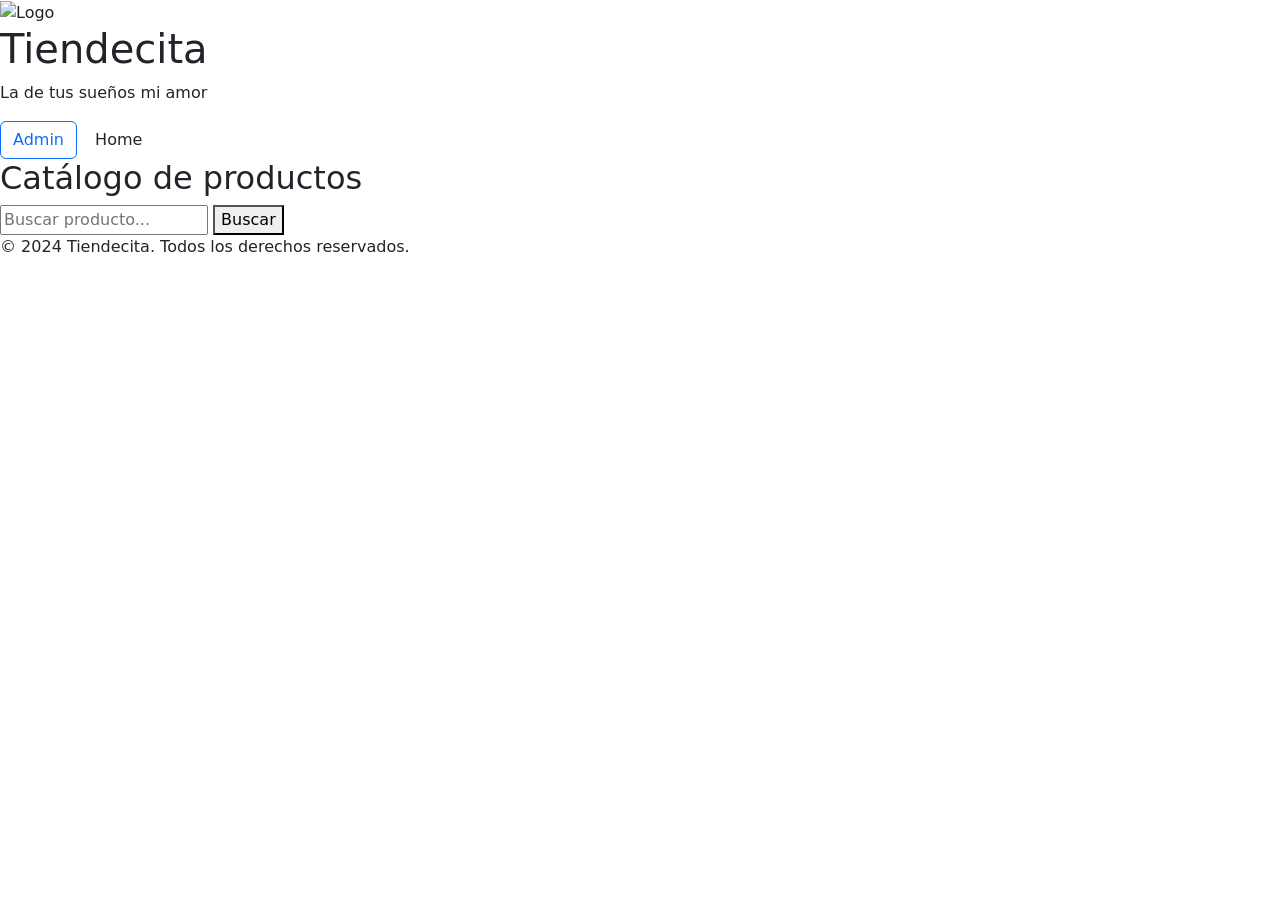
==== Web/FRONTEND/index.html @ f6693236 "si tome mis pastillas" ====
<!DOCTYPE html>
<html lang="en">
<head>
    <meta charset="UTF-8">
    <meta name="viewport" content="width=device-width, initial-scale=1.0">
    <link href="https://cdn.jsdelivr.net/npm/bootstrap@5.3.8/dist/css/bootstrap.min.css" rel="stylesheet" integrity="sha384-sRIl4kxILFvY47J16cr9ZwB07vP4J8+LH7qKQnuqkuIAvNWLzeN8tE5YBujZqJLB" crossorigin="anonymous">
    <script src="https://cdn.jsdelivr.net/npm/bootstrap@5.3.8/dist/js/bootstrap.bundle.min.js" integrity="sha384-FKyoEForCGlyvwx9Hj09JcYn3nv7wiPVlz7YYwJrWVcXK/BmnVDxM+D2scQbITxI" crossorigin="anonymous"></script>
    <title>Tiendecita</title>
</head>
<body>
    <header class="header">
        <div class="headCont">
            <div id="titulo">
                <img src="img/logo.png" alt="Logo" class="logo">
                <h1>Tiendecita</h1>
                <p>La de tus sueños mi amor</p>
                
            </div>
            <div id="acciones">
                <button id="adminBtn" class="btn btn-outline-primary">Admin</button>
                <button id="homeBtn" class="btn btn-outline-secibdary">Home</button>
            </div>
            <script>
                document.getElementById('adminBtn').addEventListener('click', function() {
                    window.location.href = 'admin.html';
                });

                document.getElementById('homeBtn').addEventListener('click', function() {
                    window.location.href = 'index.html';
                });
            </script>
        </div>

    </header>
    
    <main class="main">
        <div class="mainCont">

            <section id="catalogoContainer">
                <div>

                    <div id="catalogo">
                        <div>
                            <h2>Catálogo de productos</h2>
                            <input type="text" id="searchInput" placeholder="Buscar producto...">
                            <button id="buscarbtn">Buscar</button>
                        </div>

                        <table>
                            <thead>
                                <!--Espacio por cualquier cosa-->
                            </thead>

                            <tbody>

                            </tbody>

                            <tfoot>

                            </tfoot>
                        </table>

                    </div>
                </div>

            </section>

        </div>
    </main>

    <footer class="footer">
        <div class="footCont">
                <p>&copy; 2024 Tiendecita. Todos los derechos reservados.</p>
        </div>
    </footer>
</body>
</html>
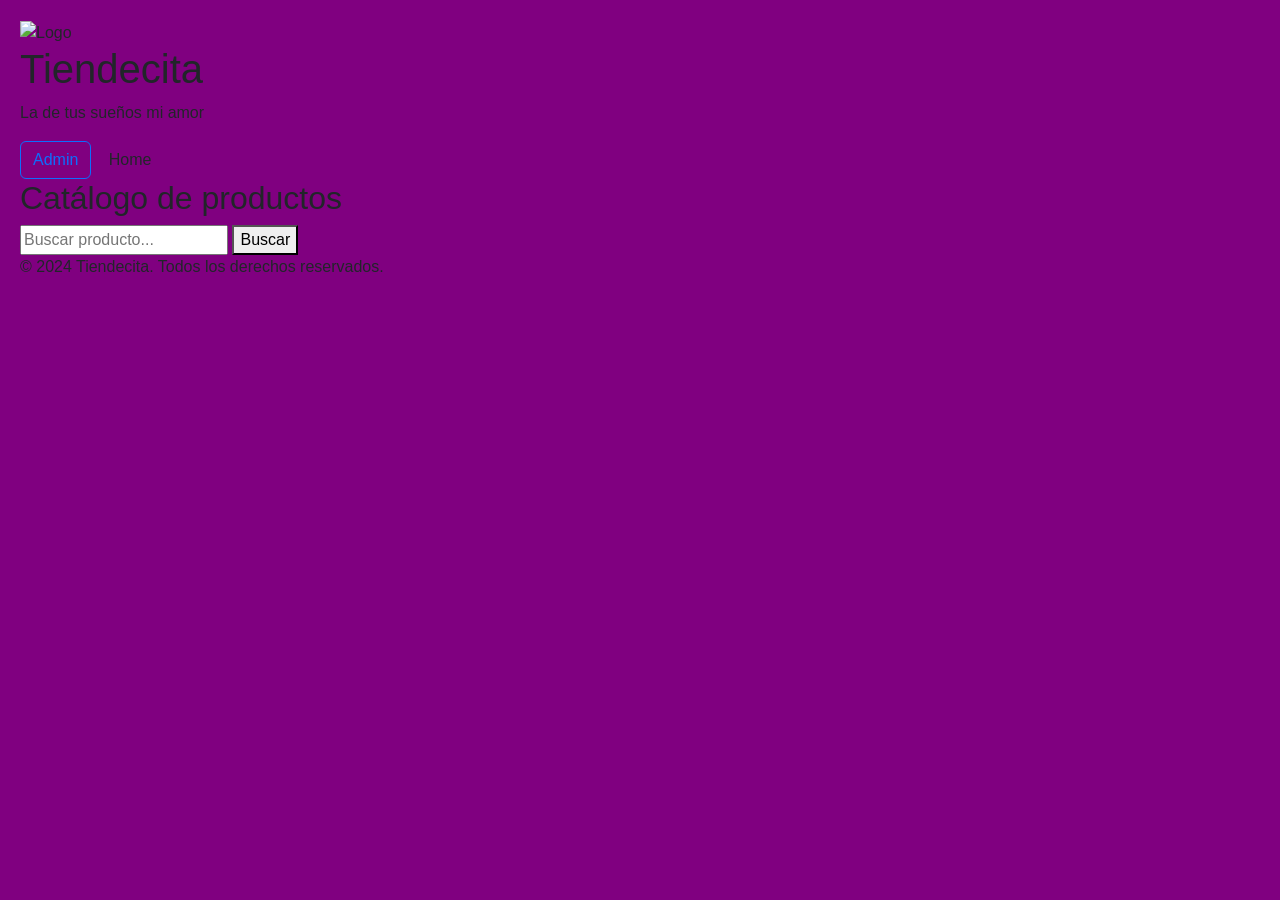
==== commit 9b9bd160: "alo no policia" ====
--- a/Web/FRONTEND/index.html
+++ b/Web/FRONTEND/index.html
@@ -4,6 +4,7 @@
     <meta charset="UTF-8">
     <meta name="viewport" content="width=device-width, initial-scale=1.0">
     <link href="https://cdn.jsdelivr.net/npm/bootstrap@5.3.8/dist/css/bootstrap.min.css" rel="stylesheet" integrity="sha384-sRIl4kxILFvY47J16cr9ZwB07vP4J8+LH7qKQnuqkuIAvNWLzeN8tE5YBujZqJLB" crossorigin="anonymous">
+    <link rel="stylesheet" href="../Styles/pagina.css">
     <script src="https://cdn.jsdelivr.net/npm/bootstrap@5.3.8/dist/js/bootstrap.bundle.min.js" integrity="sha384-FKyoEForCGlyvwx9Hj09JcYn3nv7wiPVlz7YYwJrWVcXK/BmnVDxM+D2scQbITxI" crossorigin="anonymous"></script>
     <title>Tiendecita</title>
 </head>
--- a/Web/Styles/pagina.css
+++ b/Web/Styles/pagina.css
@@ -0,0 +1,6 @@
+body {
+    font-family: Arial, sans-serif;
+    margin: 10px;
+    padding: 10px;
+    background-color: purple;
+}
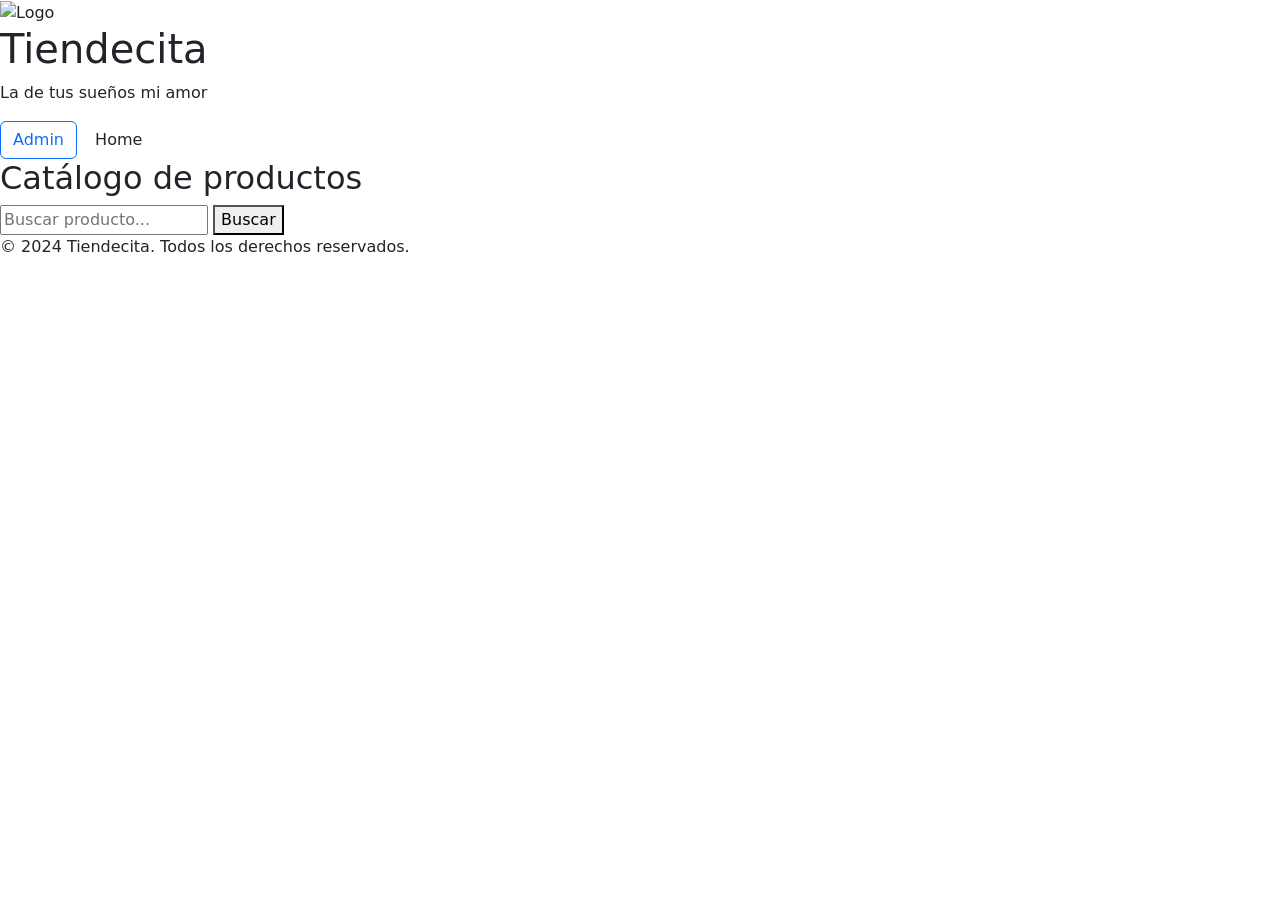
==== commit 284f4ed3: "no puedo mas" ====
--- a/Web/FRONTEND/index.html
+++ b/Web/FRONTEND/index.html
@@ -4,7 +4,6 @@
     <meta charset="UTF-8">
     <meta name="viewport" content="width=device-width, initial-scale=1.0">
     <link href="https://cdn.jsdelivr.net/npm/bootstrap@5.3.8/dist/css/bootstrap.min.css" rel="stylesheet" integrity="sha384-sRIl4kxILFvY47J16cr9ZwB07vP4J8+LH7qKQnuqkuIAvNWLzeN8tE5YBujZqJLB" crossorigin="anonymous">
-    <link rel="stylesheet" href="../Styles/pagina.css">
     <script src="https://cdn.jsdelivr.net/npm/bootstrap@5.3.8/dist/js/bootstrap.bundle.min.js" integrity="sha384-FKyoEForCGlyvwx9Hj09JcYn3nv7wiPVlz7YYwJrWVcXK/BmnVDxM+D2scQbITxI" crossorigin="anonymous"></script>
     <title>Tiendecita</title>
 </head>
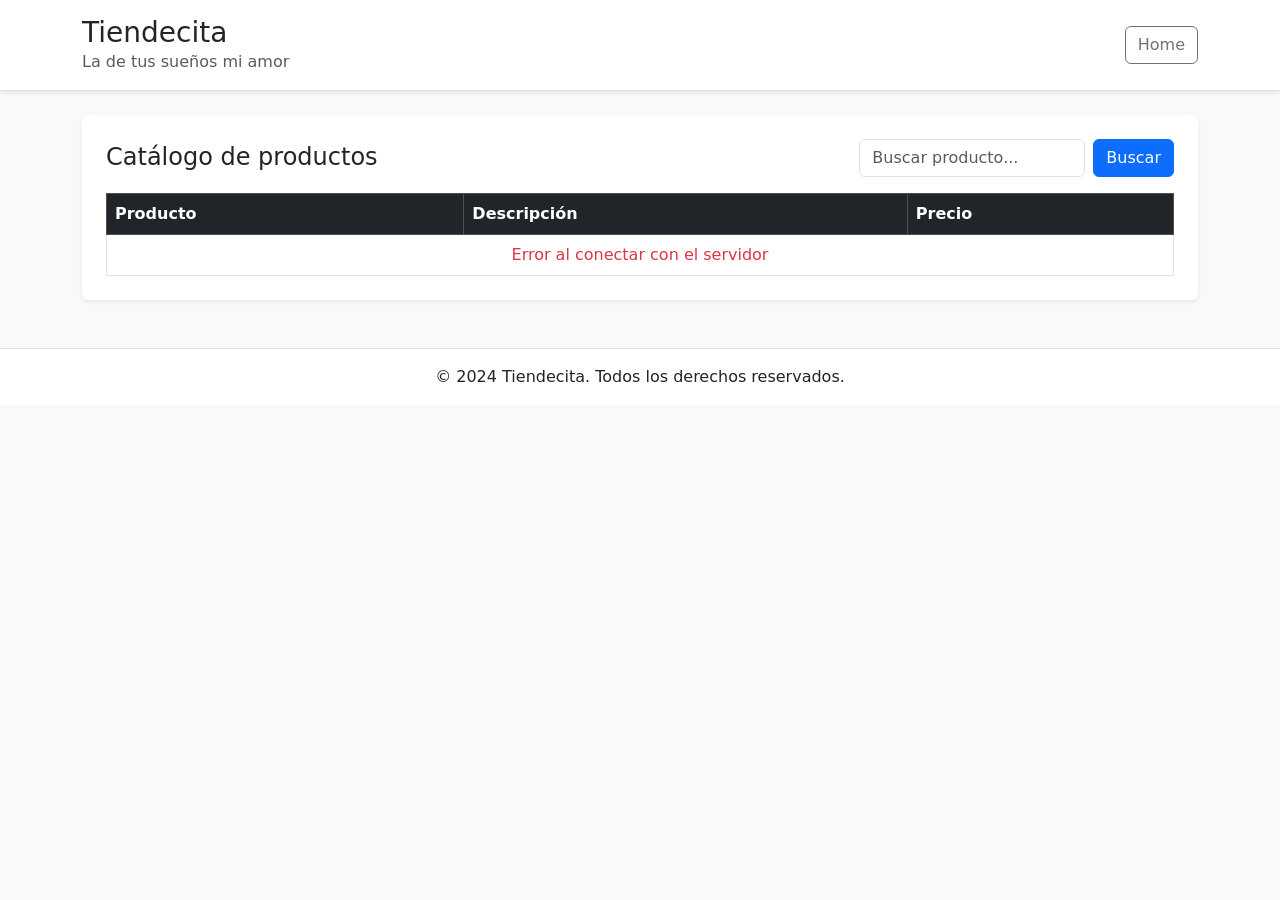
==== commit a73f873f: "conexion de la pagina a la BD" ====
--- a/Web/FRONTEND/index.html
+++ b/Web/FRONTEND/index.html
@@ -1,77 +1,134 @@
 <!DOCTYPE html>
-<html lang="en">
+<html lang="es">
 <head>
     <meta charset="UTF-8">
     <meta name="viewport" content="width=device-width, initial-scale=1.0">
-    <link href="https://cdn.jsdelivr.net/npm/bootstrap@5.3.8/dist/css/bootstrap.min.css" rel="stylesheet" integrity="sha384-sRIl4kxILFvY47J16cr9ZwB07vP4J8+LH7qKQnuqkuIAvNWLzeN8tE5YBujZqJLB" crossorigin="anonymous">
-    <script src="https://cdn.jsdelivr.net/npm/bootstrap@5.3.8/dist/js/bootstrap.bundle.min.js" integrity="sha384-FKyoEForCGlyvwx9Hj09JcYn3nv7wiPVlz7YYwJrWVcXK/BmnVDxM+D2scQbITxI" crossorigin="anonymous"></script>
     <title>Tiendecita</title>
+    <link href="https://cdn.jsdelivr.net/npm/bootstrap@5.3.8/dist/css/bootstrap.min.css" rel="stylesheet">
+    <script src="https://cdn.jsdelivr.net/npm/bootstrap@5.3.8/dist/js/bootstrap.bundle.min.js"></script>
 </head>
-<body>
-    <header class="header">
-        <div class="headCont">
-            <div id="titulo">
-                <img src="img/logo.png" alt="Logo" class="logo">
-                <h1>Tiendecita</h1>
-                <p>La de tus sueños mi amor</p>
-                
+<body class="bg-light">
+    <header class="bg-white border-bottom shadow-sm">
+        <div class="container py-3 d-flex justify-content-between align-items-center">
+            <div>
+                <h1 class="h3 mb-0">Tiendecita</h1>
+                <p class="text-muted mb-0">La de tus sueños mi amor</p>
             </div>
-            <div id="acciones">
-                <button id="adminBtn" class="btn btn-outline-primary">Admin</button>
-                <button id="homeBtn" class="btn btn-outline-secibdary">Home</button>
+            <div>
+                <button id="homeBtn" class="btn btn-outline-secondary">Home</button>
             </div>
-            <script>
-                document.getElementById('adminBtn').addEventListener('click', function() {
-                    window.location.href = 'admin.html';
-                });
+        </div>
+    </header>
 
-                document.getElementById('homeBtn').addEventListener('click', function() {
-                    window.location.href = 'index.html';
-                });
-            </script>
-        </div>
-
-    </header>
-    
-    <main class="main">
-        <div class="mainCont">
-
-            <section id="catalogoContainer">
-                <div>
-
-                    <div id="catalogo">
-                        <div>
-                            <h2>Catálogo de productos</h2>
-                            <input type="text" id="searchInput" placeholder="Buscar producto...">
-                            <button id="buscarbtn">Buscar</button>
-                        </div>
-
-                        <table>
-                            <thead>
-                                <!--Espacio por cualquier cosa-->
-                            </thead>
-
-                            <tbody>
-
-                            </tbody>
-
-                            <tfoot>
-
-                            </tfoot>
-                        </table>
-
+    <main class="container py-4">
+        <section id="catalogoContainer">
+            <div class="bg-white shadow-sm rounded p-4">
+                <div class="d-flex flex-wrap gap-2 justify-content-between align-items-center mb-3">
+                    <h2 class="h4 mb-0">Catálogo de productos</h2>
+                    <div class="d-flex gap-2">
+                        <input type="text" id="searchInput" class="form-control" placeholder="Buscar producto...">
+                        <button id="buscarbtn" class="btn btn-primary">Buscar</button>
                     </div>
                 </div>
 
-            </section>
-
-        </div>
+                <div class="table-responsive">
+                    <table class="table table-bordered table-hover align-middle mb-0">
+                        <thead class="table-dark">
+                            <tr>
+                                <th>Producto</th>
+                                <th>Descripción</th>
+                                <th>Precio</th>
+                            </tr>
+                        </thead>
+                        <tbody id="tablaProductos"></tbody>
+                    </table>
+                </div>
+            </div>
+        </section>
     </main>
 
-    <footer class="footer">
-        <div class="footCont">
-                <p>&copy; 2024 Tiendecita. Todos los derechos reservados.</p>
+    <footer class="bg-white border-top mt-4">
+        <div class="container py-3 text-center">
+            <p class="mb-0">&copy; 2024 Tiendecita. Todos los derechos reservados.</p>
         </div>
     </footer>
+
+    <script>
+        const tablaProductos = document.getElementById("tablaProductos");
+        const searchInput = document.getElementById("searchInput");
+        const buscarbtn = document.getElementById("buscarbtn");
+        const homeBtn = document.getElementById("homeBtn");
+
+        let productosGlobal = [];
+
+        homeBtn.addEventListener("click", () => {
+            window.location.href = "index.html";
+        });
+
+        buscarbtn.addEventListener("click", filtrarProductos);
+        searchInput.addEventListener("keyup", (e) => {
+            if (e.key === "Enter") {
+                filtrarProductos();
+            }
+        });
+
+        async function cargarProductos() {
+            try {
+                const respuesta = await fetch("conexion.php?accion=listar");
+                const data = await respuesta.json();
+
+                if (!Array.isArray(data)) {
+                    tablaProductos.innerHTML = `
+                        <tr>
+                            <td colspan="3" class="text-center text-danger">No se pudieron cargar los productos</td>
+                        </tr>
+                    `;
+                    return;
+                }
+
+                productosGlobal = data;
+                renderizarTabla(productosGlobal);
+
+            } catch (error) {
+                tablaProductos.innerHTML = `
+                    <tr>
+                        <td colspan="3" class="text-center text-danger">Error al conectar con el servidor</td>
+                    </tr>
+                `;
+            }
+        }
+
+        function renderizarTabla(productos) {
+            if (!productos.length) {
+                tablaProductos.innerHTML = `
+                    <tr>
+                        <td colspan="3" class="text-center">No hay productos registrados</td>
+                    </tr>
+                `;
+                return;
+            }
+
+            tablaProductos.innerHTML = productos.map(producto => `
+                <tr>
+                    <td>${producto.nombre}</td>
+                    <td>${producto.detalle}</td>
+                    <td>$${parseFloat(producto.precio).toFixed(2)}</td>
+                </tr>
+            `).join("");
+        }
+
+        function filtrarProductos() {
+            const texto = searchInput.value.trim().toLowerCase();
+
+            const filtrados = productosGlobal.filter(producto =>
+                producto.nombre.toLowerCase().includes(texto) ||
+                producto.detalle.toLowerCase().includes(texto)
+            );
+
+            renderizarTabla(filtrados);
+        }
+
+        cargarProductos();
+    </script>
 </body>
 </html>
